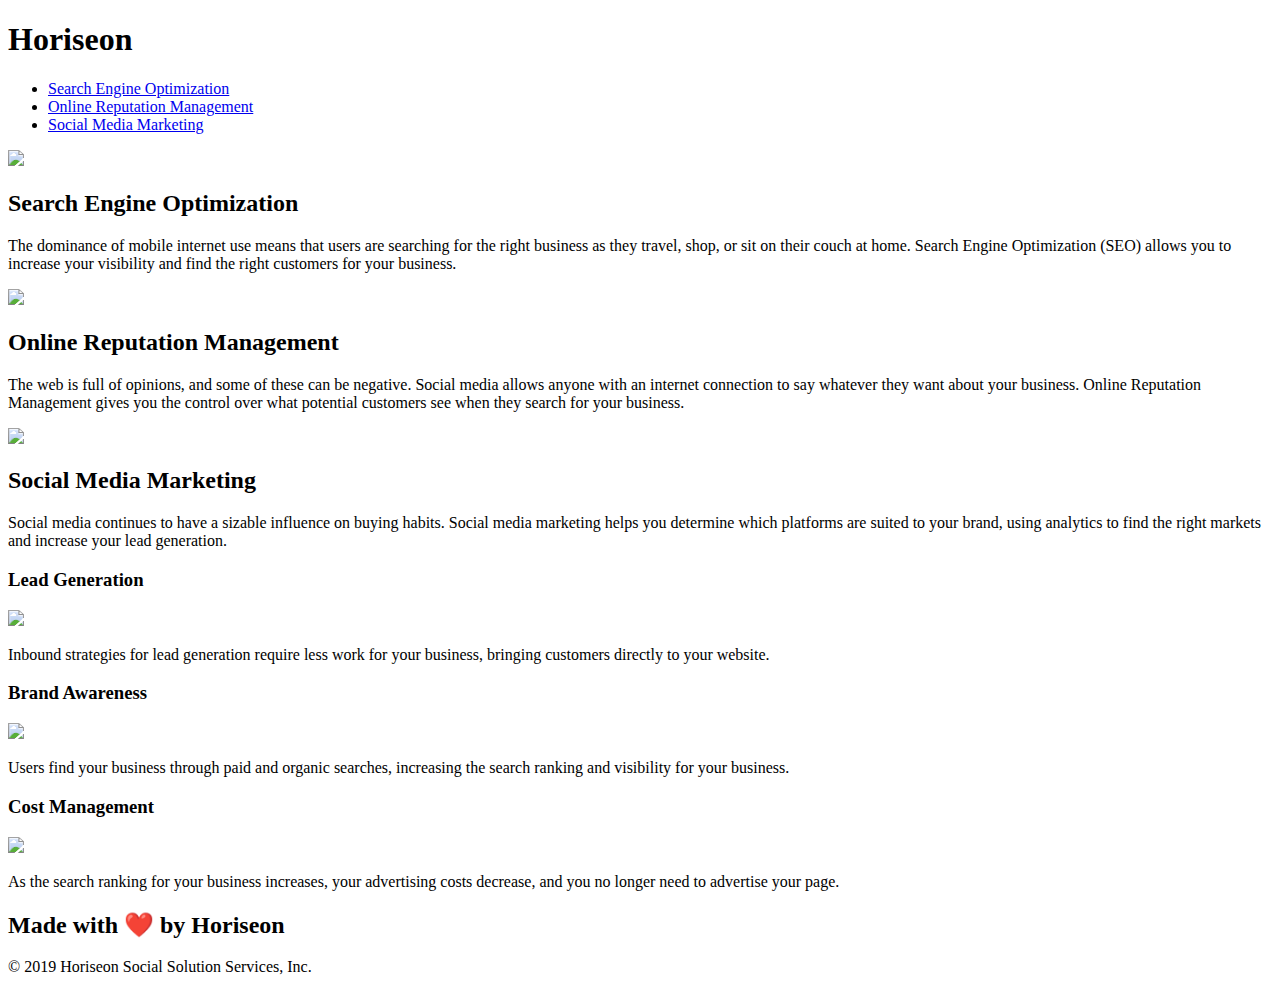
==== starter/index.html @ aa399f6d "checking if files can be pushed to git" ====
<!DOCTYPE html>
<html lang="en-gb">

<head>
    <meta charset="UTF-8" />
    <link rel="stylesheet" href="./assets/css/style.css">
    <title>website</title>
</head>

<body>
    <div class="header">
        <h1>Hori<span class="seo">seo</span>n</h1>
        <div>
            <ul>
                <li>
                    <a href="#search-engine-optimization">Search Engine Optimization</a>
                </li>
                <li>
                    <a href="#online-reputation-management">Online Reputation Management</a>
                </li>
                <li>
                    <a href="#social-media-marketing">Social Media Marketing</a>
                </li>
            </ul>
        </div>
    </div>
    <div class="hero"></div>
    <div class="content">
        <div class="search-engine-optimization">
            <img src="./assets/images/search-engine-optimization.jpg" class="float-left" />
            <h2>Search Engine Optimization</h2>
            <p>
                The dominance of mobile internet use means that users are searching for the right business as they travel, shop, or sit on their couch at home. Search Engine Optimization (SEO) allows you to increase your visibility and find the right customers for your business.
            </p>
        </div>
        <div id="online-reputation-management" class="online-reputation-management">
            <img src="./assets/images/online-reputation-management.jpg" class="float-right" />
            <h2>Online Reputation Management</h2>
            <p>
                The web is full of opinions, and some of these can be negative. Social media allows anyone with an internet connection to say whatever they want about your business. Online Reputation Management gives you the control over what potential customers see when they search for your business.
            </p>
        </div>
        <div id="social-media-marketing" class="social-media-marketing">
            <img src="./assets/images/social-media-marketing.jpg" class="float-left" />
            <h2>Social Media Marketing</h2>
            <p>
                Social media continues to have a sizable influence on buying habits. Social media marketing helps you determine which platforms are suited to your brand, using analytics to find the right markets and increase your lead generation.
            </p>
        </div>
    </div>
    <div class="benefits">
        <div class="benefit-lead">
            <h3>Lead Generation</h3>
            <img src="./assets/images/lead-generation.png" />
            <p>
                Inbound strategies for lead generation require less work for your business, bringing customers directly to your website.
            </p>
        </div>
        <div class="benefit-brand">
            <h3>Brand Awareness</h3>
            <img src="./assets/images/brand-awareness.png" />
            <p>
                Users find your business through paid and organic searches, increasing the search ranking and visibility for your business.
            </p>
        </div>
        <div class="benefit-cost">
            <h3>Cost Management</h3>
            <img src="./assets/images/cost-management.png"></img>
            <p>
                As the search ranking for your business increases, your advertising costs decrease, and you no longer need to advertise your page.
            </p>
        </div>
    </div>
    <div class="footer">
        <h2>Made with ❤️️ by Horiseon</h2>
        <p>
            &copy; 2019 Horiseon Social Solution Services, Inc.
        </p>
    </div>
</body>

</html>
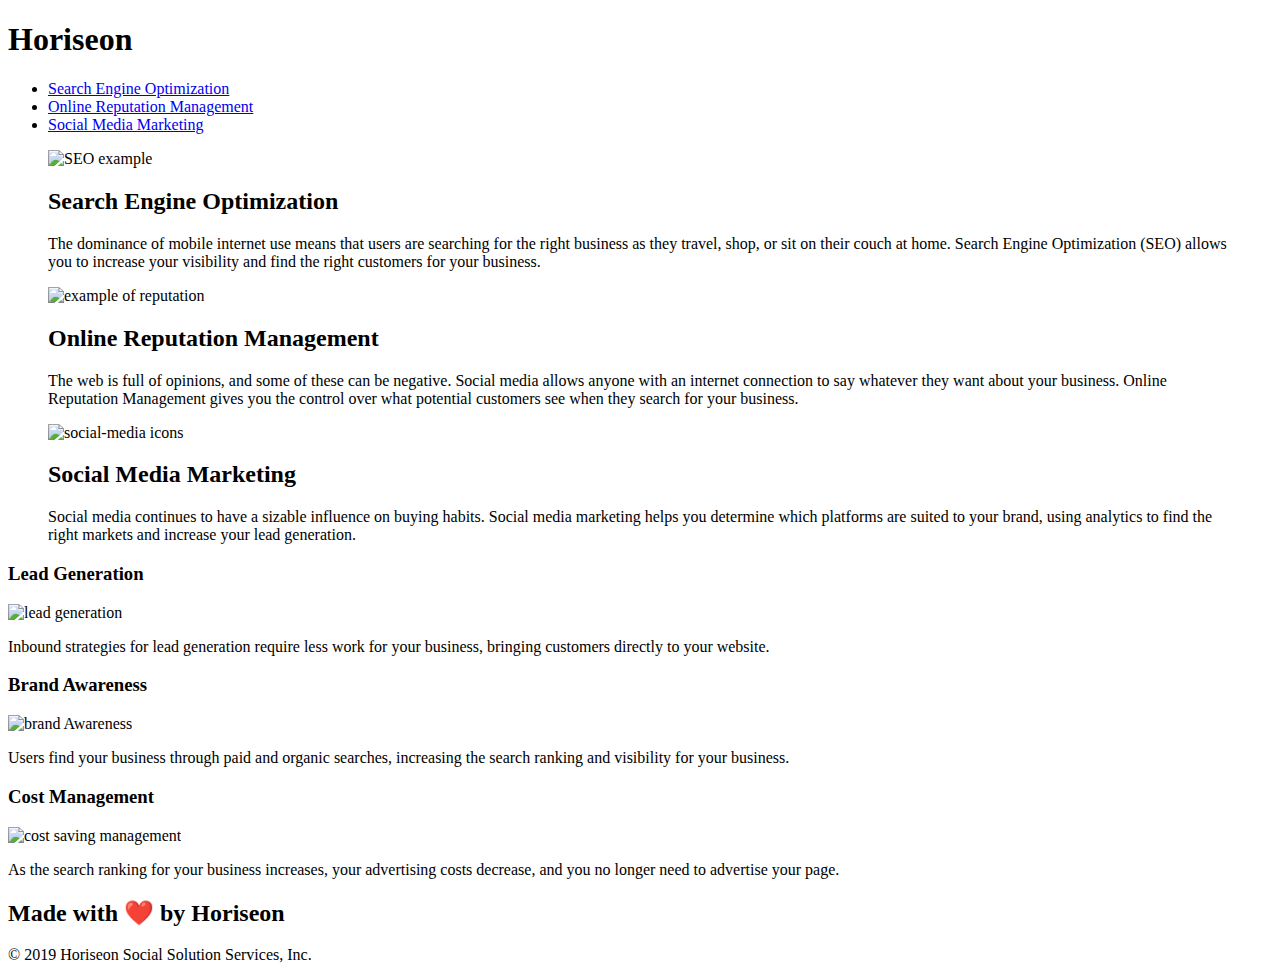
==== commit 2f984e01: "corrected tags" ====
--- a/starter/index.html
+++ b/starter/index.html
@@ -3,14 +3,14 @@
 
 <head>
     <meta charset="UTF-8" />
-    <link rel="stylesheet" href="./assets/css/style.css">
+    <link rel="stylesheet" href="assets/css/style.css">
     <title>website</title>
 </head>
 
 <body>
-    <div class="header">
+    <header class="header">
         <h1>Hori<span class="seo">seo</span>n</h1>
-        <div>
+        <nav>
             <ul>
                 <li>
                     <a href="#search-engine-optimization">Search Engine Optimization</a>
@@ -22,61 +22,61 @@
                     <a href="#social-media-marketing">Social Media Marketing</a>
                 </li>
             </ul>
-        </div>
-    </div>
-    <div class="hero"></div>
-    <div class="content">
-        <div class="search-engine-optimization">
-            <img src="./assets/images/search-engine-optimization.jpg" class="float-left" />
+        </nav>
+    </header>
+    <section class="hero"></section>
+    <main class="content">
+        <figure id="search-engine-optimization" class="search-engine-optimization">
+            <img src="assets/images/search-engine-optimization.jpg" class="float-left" alt="SEO example"/>
             <h2>Search Engine Optimization</h2>
             <p>
                 The dominance of mobile internet use means that users are searching for the right business as they travel, shop, or sit on their couch at home. Search Engine Optimization (SEO) allows you to increase your visibility and find the right customers for your business.
             </p>
-        </div>
-        <div id="online-reputation-management" class="online-reputation-management">
-            <img src="./assets/images/online-reputation-management.jpg" class="float-right" />
+        </figure>
+        <figure id="online-reputation-management" class="online-reputation-management">
+            <img src="assets/images/online-reputation-management.jpg" class="float-right" alt="example of reputation"/>
             <h2>Online Reputation Management</h2>
-            <p>
+            <summary>
                 The web is full of opinions, and some of these can be negative. Social media allows anyone with an internet connection to say whatever they want about your business. Online Reputation Management gives you the control over what potential customers see when they search for your business.
-            </p>
-        </div>
-        <div id="social-media-marketing" class="social-media-marketing">
-            <img src="./assets/images/social-media-marketing.jpg" class="float-left" />
+            </summary>
+        </figure>
+        <figure id="social-media-marketing" class="social-media-marketing">
+            <img src="assets/images/social-media-marketing.jpg" class="float-left" alt="social-media icons"/>
             <h2>Social Media Marketing</h2>
             <p>
                 Social media continues to have a sizable influence on buying habits. Social media marketing helps you determine which platforms are suited to your brand, using analytics to find the right markets and increase your lead generation.
             </p>
-        </div>
-    </div>
-    <div class="benefits">
-        <div class="benefit-lead">
+        </figure>
+    </main>
+    <asside class="benefits">
+        <article class="benefit-lead">
             <h3>Lead Generation</h3>
-            <img src="./assets/images/lead-generation.png" />
+            <img src="assets/images/lead-generation.png" alt="lead generation" />
             <p>
                 Inbound strategies for lead generation require less work for your business, bringing customers directly to your website.
             </p>
-        </div>
-        <div class="benefit-brand">
+        </article>
+        <article class="benefit-brand">
             <h3>Brand Awareness</h3>
-            <img src="./assets/images/brand-awareness.png" />
+            <img src="assets/images/brand-awareness.png" alt="brand Awareness" />
             <p>
                 Users find your business through paid and organic searches, increasing the search ranking and visibility for your business.
             </p>
-        </div>
-        <div class="benefit-cost">
+        </article>
+        <article class="benefit-cost">
             <h3>Cost Management</h3>
-            <img src="./assets/images/cost-management.png"></img>
+            <img src="assets/images/cost-management.png" alt="cost saving management">
             <p>
                 As the search ranking for your business increases, your advertising costs decrease, and you no longer need to advertise your page.
             </p>
-        </div>
-    </div>
-    <div class="footer">
+        </article>
+    </asside>
+    <footer class="footer">
         <h2>Made with ❤️️ by Horiseon</h2>
         <p>
             &copy; 2019 Horiseon Social Solution Services, Inc.
         </p>
-    </div>
+    </footer>
 </body>
 
 </html>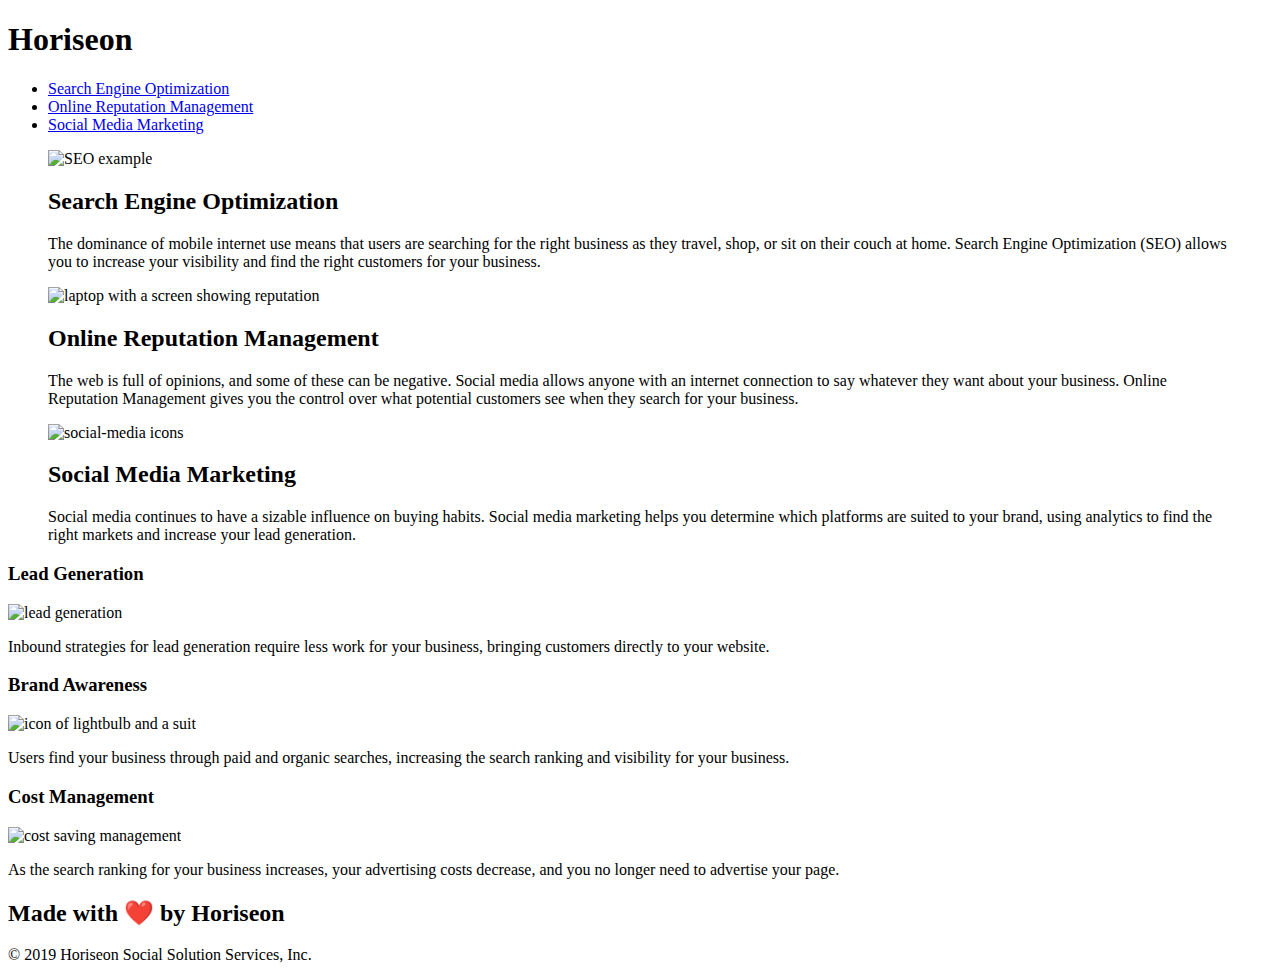
==== commit d55f3ff3: "changing alt tags and" ====
--- a/starter/index.html
+++ b/starter/index.html
@@ -34,7 +34,7 @@
             </p>
         </figure>
         <figure id="online-reputation-management" class="online-reputation-management">
-            <img src="assets/images/online-reputation-management.jpg" class="float-right" alt="example of reputation"/>
+            <img src="assets/images/online-reputation-management.jpg" class="float-right" alt="laptop with a screen showing reputation"/>
             <h2>Online Reputation Management</h2>
             <summary>
                 The web is full of opinions, and some of these can be negative. Social media allows anyone with an internet connection to say whatever they want about your business. Online Reputation Management gives you the control over what potential customers see when they search for your business.
@@ -58,7 +58,7 @@
         </article>
         <article class="benefit-brand">
             <h3>Brand Awareness</h3>
-            <img src="assets/images/brand-awareness.png" alt="brand Awareness" />
+            <img src="assets/images/brand-awareness.png" alt="icon of lightbulb and a suit" />
             <p>
                 Users find your business through paid and organic searches, increasing the search ranking and visibility for your business.
             </p>
